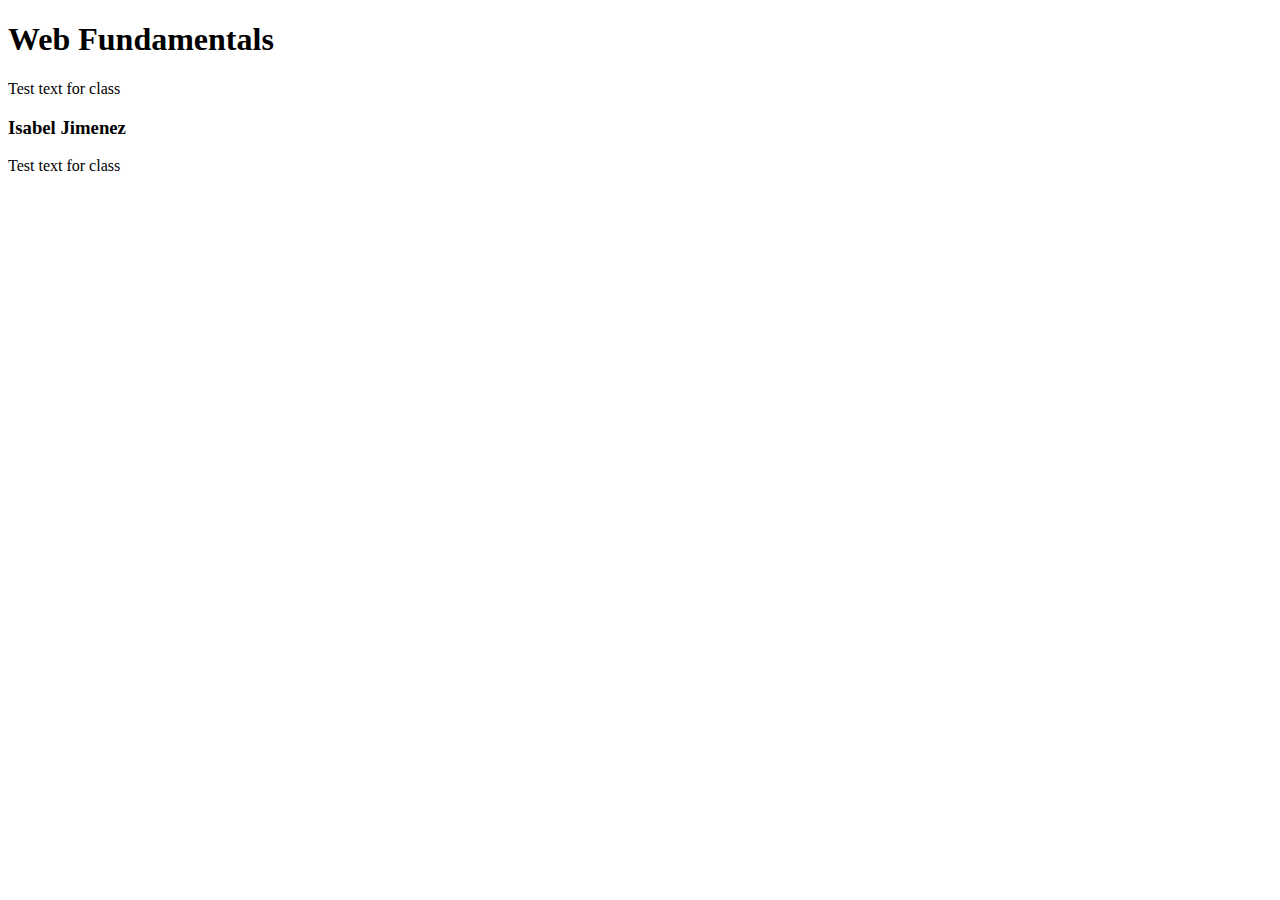
==== index.html @ 080ea020 "Created an html file" ====
<!DOCTYPE html>
<html>
	<head>
		<meta charset="utf-8">
		<title>Isabel</title>
	</head>

	<body>

		<h1>Web Fundamentals</h1>

		<p>Test text for class</p>

		<h3>Isabel Jimenez</h3>

		<p>Test text for class</p>



	</body>
</html>
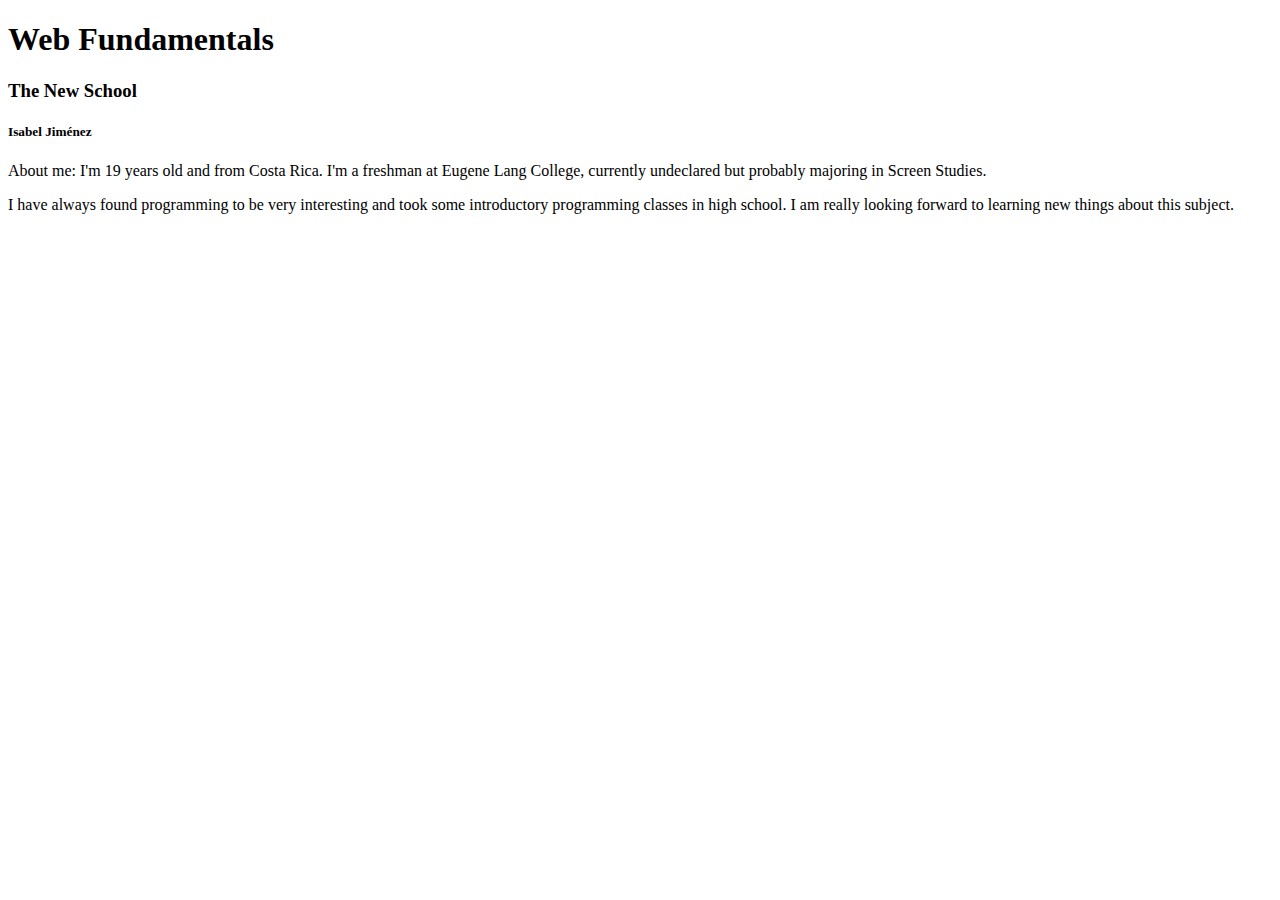
==== commit 3f352f03: "Update index.html" ====
--- a/index.html
+++ b/index.html
@@ -9,13 +9,13 @@
 
 		<h1>Web Fundamentals</h1>
 
-		<p>Test text for class</p>
+		<h3>The New School</h3>
 
-		<h3>Isabel Jimenez</h3>
+		<h5>Isabel Jiménez</h5>
 
-		<p>Test text for class</p>
+		<p>About me: I'm 19 years old and from Costa Rica. I'm a freshman at Eugene Lang College, currently undeclared but probably majoring in Screen Studies.</p>
 
-
+		<p>I have always found programming to be very interesting and took some introductory programming classes in high school. I am really looking forward to learning new things about this subject.</p>
 
 	</body>
 </html>
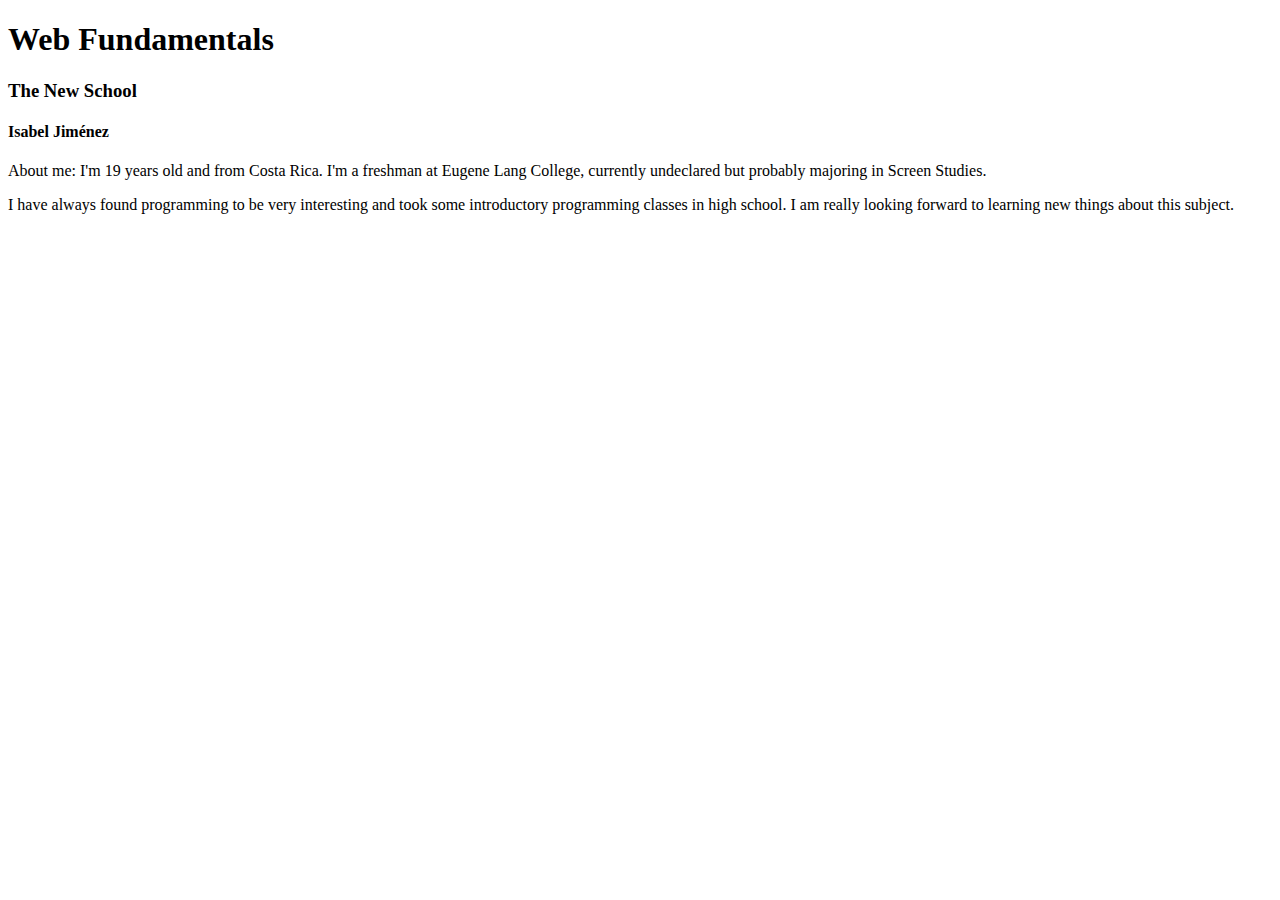
==== commit 4a3788ab: "Update index.html" ====
--- a/index.html
+++ b/index.html
@@ -11,7 +11,7 @@
 
 		<h3>The New School</h3>
 
-		<h5>Isabel Jiménez</h5>
+		<h4>Isabel Jiménez</h4>
 
 		<p>About me: I'm 19 years old and from Costa Rica. I'm a freshman at Eugene Lang College, currently undeclared but probably majoring in Screen Studies.</p>
 
